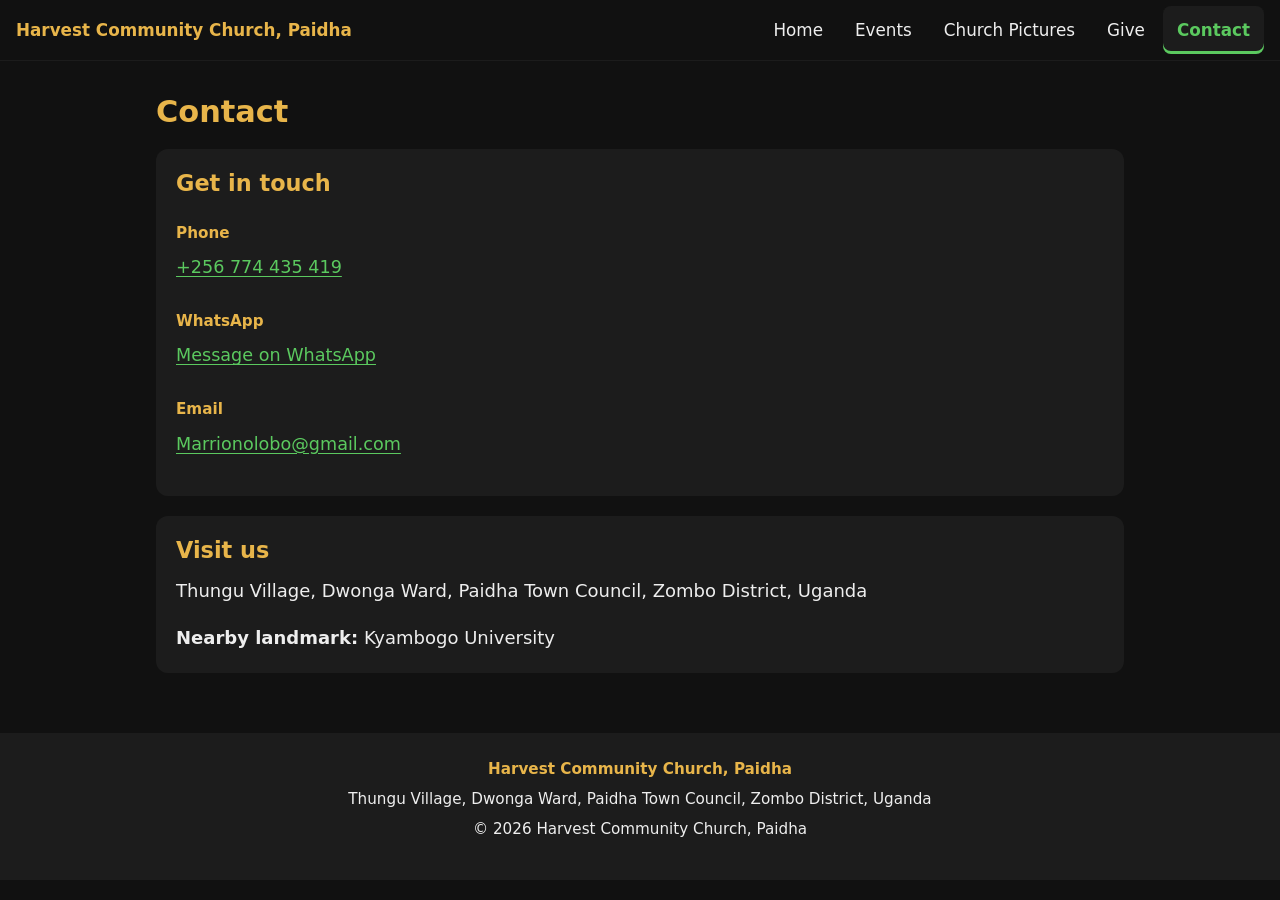
==== contact.html @ 278269df "Add Harvest Community Church, Paidha website" ====
<!DOCTYPE html>
<html lang="en" class="no-js">
<head>
  <meta charset="utf-8">
  <meta name="viewport" content="width=device-width, initial-scale=1">
  <title>Contact | Harvest Community Church, Paidha</title>
  <meta name="description" content="Contact Harvest Community Church, Paidha by phone, WhatsApp or email.">
  <meta name="theme-color" content="#111111">
  <link rel="stylesheet" href="css/style.css">
  <script src="js/nav.js"></script>
</head>
<body>
  <a class="skip-link" href="#main">Skip to content</a>
  <header class="site-header">
    <div class="header-inner">
      <a class="brand" href="index.html">Harvest Community Church, Paidha</a>
      <button class="nav-toggle" type="button" aria-expanded="false" aria-controls="site-nav">
        <span class="nav-toggle-bars" aria-hidden="true"></span>
        <span class="nav-toggle-label">Menu</span>
      </button>
    </div>
    <nav id="site-nav" class="site-nav" aria-label="Main">
      <ul>
        <li><a href="index.html">Home</a></li>
        <li><a href="events.html">Events</a></li>
        <li><a href="gallery.html">Church Pictures</a></li>
        <li><a href="give.html">Give</a></li>
        <li><a href="contact.html" class="active" aria-current="page">Contact</a></li>
      </ul>
    </nav>
  </header>

  <main id="main">
    <h1 class="page-title">Contact</h1>

    <section class="card" aria-labelledby="reach-heading">
      <h2 id="reach-heading">Get in touch</h2>
      <ul class="contact-list">
        <li><span class="label">Phone</span><a href="tel:+256774435419">+256 774 435 419</a></li>
        <li><span class="label">WhatsApp</span><a href="https://wa.me/256774435419">Message on WhatsApp</a></li>
        <li><span class="label">Email</span><a href="mailto:Marrionolobo@gmail.com">Marrionolobo@gmail.com</a></li>
      </ul>
    </section>

    <section class="card" aria-labelledby="visit-heading">
      <h2 id="visit-heading">Visit us</h2>
      <p>Thungu Village, Dwonga Ward, Paidha Town Council, Zombo District, Uganda</p>
      <p><strong>Nearby landmark:</strong> Kyambogo University</p>
    </section>
  </main>

  <footer class="site-footer">
    <p class="footer-name">Harvest Community Church, Paidha</p>
    <p>Thungu Village, Dwonga Ward, Paidha Town Council, Zombo District, Uganda</p>
    <p>&copy; 2026 Harvest Community Church, Paidha</p>
  </footer>
</body>
</html>
---- css/style.css ----
/* Harvest Community Church, Paidha - one stylesheet, mobile first.
   Colours: background #111, cards #1c1c1c, text #EEEEEE,
   headings gold #E8B54A, accent green #5BC95F. */
:root {
  --bg: #111111;
  --card: #1c1c1c;
  --text: #eeeeee;
  --gold: #e8b54a;
  --green: #5bc95f;
  --radius: 12px;
}

*, *::before, *::after { box-sizing: border-box; }

html { -webkit-text-size-adjust: 100%; }

body {
  margin: 0;
  background: var(--bg);
  color: var(--text);
  font-family: system-ui, -apple-system, "Segoe UI", Roboto, "Helvetica Neue", Arial, sans-serif;
  font-size: 1.0625rem; /* 17px */
  line-height: 1.6;
}

h1, h2, h3 { color: var(--gold); line-height: 1.25; margin: 0 0 0.6em; }
h1 { font-size: 1.9rem; }
h2 { font-size: 1.4rem; }
h3 { font-size: 1.2rem; }
p { margin: 0 0 1em; }
p:last-child { margin-bottom: 0; }

a { color: var(--green); text-underline-offset: 3px; }
a:focus-visible, button:focus-visible { outline: 3px solid var(--gold); outline-offset: 3px; }

.skip-link {
  position: absolute; left: -9999px; top: 0;
  background: var(--card); color: var(--green); padding: 12px 16px; z-index: 100;
}
.skip-link:focus { left: 8px; top: 8px; }

/* Header */
.site-header {
  position: sticky; top: 0; z-index: 50;
  background: var(--bg);
  border-bottom: 1px solid var(--card);
}
.header-inner {
  display: flex; align-items: center; justify-content: space-between; gap: 12px;
  max-width: 1000px; margin: 0 auto; padding: 8px 16px; min-height: 60px;
}
.brand {
  color: var(--gold); font-weight: 700; text-decoration: none;
  font-size: 1.05rem; line-height: 1.25;
  display: flex; align-items: center; min-height: 44px;
}
.nav-toggle {
  display: none; /* shown only when JS is available */
  align-items: center; gap: 8px;
  min-height: 44px; min-width: 44px; padding: 8px 12px;
  background: var(--card); color: var(--text);
  border: 1px solid var(--green); border-radius: 8px;
  font: inherit; font-size: 1rem; cursor: pointer;
}
.nav-toggle-bars, .nav-toggle-bars::before, .nav-toggle-bars::after {
  display: block; width: 20px; height: 2px; background: var(--green); position: relative;
}
.nav-toggle-bars { flex: 0 0 20px; margin: 6px 0; }
.nav-toggle-bars::before, .nav-toggle-bars::after { content: ""; position: absolute; left: 0; }
.nav-toggle-bars::before { top: -6px; }
.nav-toggle-bars::after { top: 6px; }
.js .nav-toggle { display: inline-flex; }

.site-nav ul { list-style: none; margin: 0; padding: 0 16px 12px; max-width: 1000px; margin: 0 auto; }
.site-nav a {
  display: flex; align-items: center; min-height: 48px; padding: 0 12px;
  color: var(--text); text-decoration: none; border-radius: 8px; font-size: 1.05rem;
}
.site-nav a:hover { color: var(--green); }
.site-nav a.active { color: var(--green); background: var(--card); font-weight: 700; box-shadow: inset 4px 0 0 var(--green); }

/* With JS on small screens the menu is collapsed until toggled */
.js .site-nav { display: none; }
.js .site-nav.open { display: block; }

/* Main */
main { max-width: 1000px; margin: 0 auto; padding: 24px 16px 40px; }
section, .pay-grid, .gallery { margin-bottom: 24px; }
.card {
  background: var(--card); border-radius: var(--radius);
  padding: 20px; margin-bottom: 20px;
}
.page-title { margin-top: 8px; }
.intro { font-size: 1.1rem; }
.note { font-style: italic; }

.hero { text-align: center; padding: 32px 4px 16px; }
.hero h1 { font-size: 2.1rem; }
.scripture { margin: 16px auto 8px; max-width: 34em; font-size: 1.2rem; }
.scripture p { margin-bottom: 0.4em; }
.scripture cite { color: var(--gold); font-style: normal; font-weight: 600; }

.times { list-style: none; margin: 0; padding: 0; }
.times li { padding: 12px 0; border-bottom: 1px solid #2a2a2a; display: flex; flex-direction: column; }
.times li:last-child { border-bottom: 0; }
.times .what { font-weight: 700; }

.button {
  display: inline-flex; align-items: center; justify-content: center;
  min-height: 48px; padding: 10px 20px;
  background: var(--green); color: var(--bg);
  border: 0; border-radius: 10px;
  font: inherit; font-weight: 700; text-decoration: none; cursor: pointer;
}
.button:hover { filter: brightness(1.1); }
.button-grid { display: grid; grid-template-columns: 1fr; gap: 12px; }

.event-meta { display: flex; flex-direction: column; font-weight: 700; }

/* Gallery */
.gallery { display: grid; grid-template-columns: 1fr; gap: 16px; }
.photo { margin: 0; background: var(--card); border-radius: var(--radius); overflow: hidden; }
.photo img { display: block; width: 100%; aspect-ratio: 4 / 3; object-fit: cover; }
.photo figcaption { padding: 10px 14px; }
.photo-frame {
  aspect-ratio: 4 / 3; display: flex; align-items: center; justify-content: center;
  border: 2px dashed #333; border-radius: var(--radius); color: var(--text); opacity: 0.85;
}

/* Give */
.pay-grid { display: grid; grid-template-columns: 1fr; gap: 0; }
.pay-number { font-size: 1.5rem; font-weight: 700; }
.pay-number a { display: inline-flex; align-items: center; min-height: 44px; }
.copy-btn { display: none; margin-top: 12px; }
.js .copy-btn { display: inline-flex; }

/* Contact */
.contact-list { list-style: none; margin: 0; padding: 0; }
.contact-list li { padding: 10px 0; display: flex; flex-direction: column; }
.contact-list .label { font-weight: 700; color: var(--gold); font-size: 0.95rem; }
.contact-list a { display: inline-flex; align-items: center; min-height: 44px; font-size: 1.1rem; word-break: break-word; }

/* Footer */
.site-footer {
  background: var(--card); text-align: center;
  padding: 24px 16px 32px; font-size: 0.95rem;
}
.site-footer p { margin: 0 0 6px; }
.footer-name { color: var(--gold); font-weight: 700; }

/* Wider screens */
@media (min-width: 600px) {
  body { font-size: 1.125rem; } /* 18px */
  .gallery { grid-template-columns: repeat(2, 1fr); }
  .button-grid { grid-template-columns: repeat(2, 1fr); }
  .pay-grid { grid-template-columns: repeat(2, 1fr); gap: 20px; }
  .times li { flex-direction: row; justify-content: space-between; gap: 16px; }
  .hero h1 { font-size: 2.6rem; }
}

@media (min-width: 860px) {
  .gallery { grid-template-columns: repeat(3, 1fr); }
  .button-grid { grid-template-columns: repeat(4, 1fr); }
  .site-header { display: flex; align-items: center; justify-content: space-between; padding: 0 16px; }
  .header-inner { margin: 0; padding: 8px 0; max-width: none; }
  .js .nav-toggle { display: none; }
  .site-nav, .js .site-nav { display: block; }
  .site-nav ul { display: flex; gap: 4px; padding: 0; margin: 0; }
  .site-nav a { padding: 0 14px; }
  .site-nav a.active { box-shadow: inset 0 -3px 0 var(--green); }
}
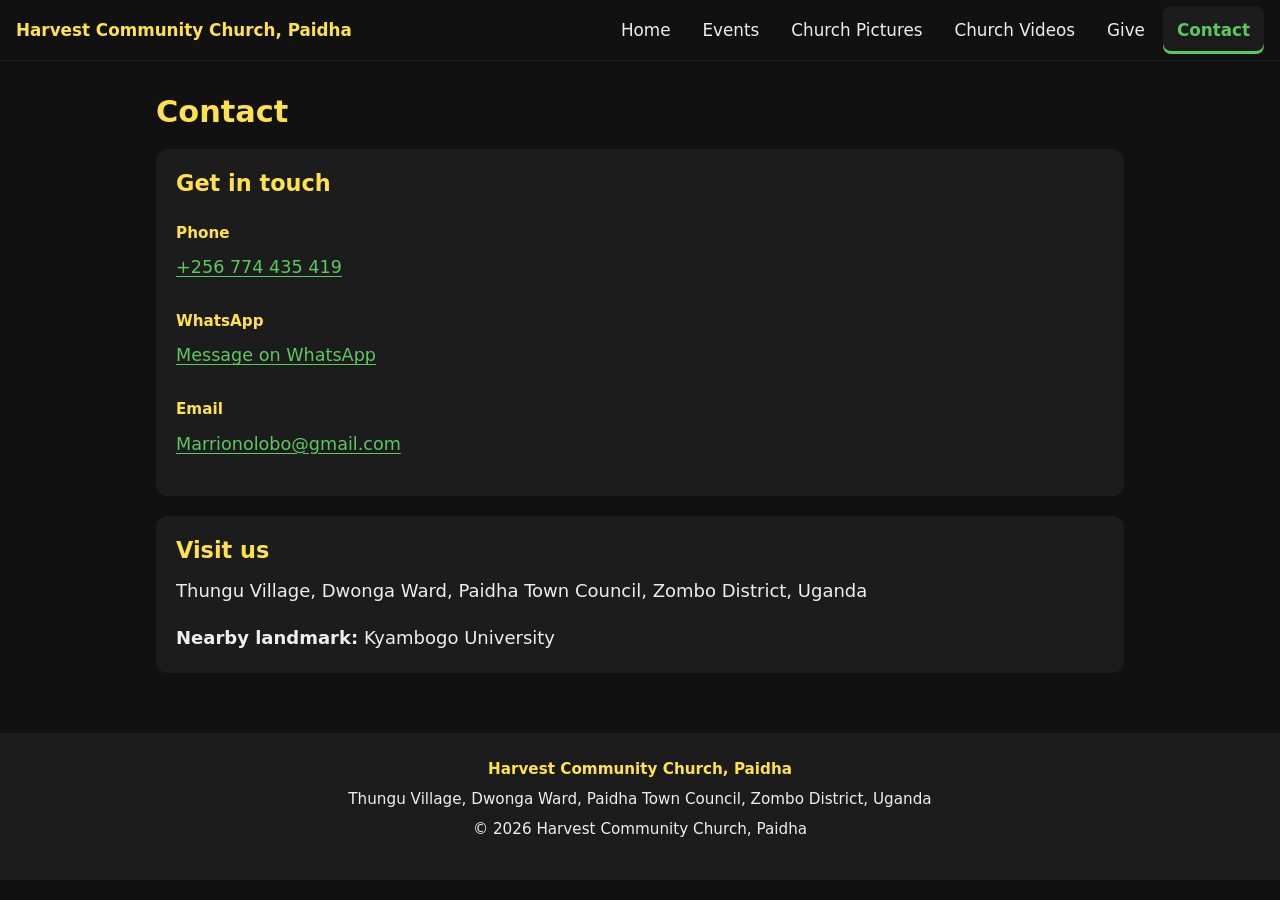
==== commit 4949cd23: "Add Church Videos page" ====
--- a/contact.html
+++ b/contact.html
@@ -24,6 +24,7 @@
         <li><a href="index.html">Home</a></li>
         <li><a href="events.html">Events</a></li>
         <li><a href="gallery.html">Church Pictures</a></li>
+        <li><a href="videos.html">Church Videos</a></li>
         <li><a href="give.html">Give</a></li>
         <li><a href="contact.html" class="active" aria-current="page">Contact</a></li>
       </ul>
--- a/css/style.css
+++ b/css/style.css
@@ -1,11 +1,11 @@
 /* Harvest Community Church, Paidha - one stylesheet, mobile first.
    Colours: background #111, cards #1c1c1c, text #EEEEEE,
-   headings gold #E8B54A, accent green #5BC95F. */
+   headings gold #FFE14D, accent green #5BC95F. */
 :root {
   --bg: #111111;
   --card: #1c1c1c;
   --text: #eeeeee;
-  --gold: #e8b54a;
+  --gold: #ffe14d;
   --green: #5bc95f;
   --radius: 12px;
 }
@@ -120,7 +120,7 @@
 /* Gallery */
 .gallery { display: grid; grid-template-columns: 1fr; gap: 16px; }
 .photo { margin: 0; background: var(--card); border-radius: var(--radius); overflow: hidden; }
-.photo img { display: block; width: 100%; aspect-ratio: 4 / 3; object-fit: cover; }
+.photo img { display: block; width: 100%; aspect-ratio: 3 / 4; object-fit: cover; object-position: center top; }
 .photo figcaption { padding: 10px 14px; }
 .photo-frame {
   aspect-ratio: 4 / 3; display: flex; align-items: center; justify-content: center;
@@ -169,3 +169,11 @@
   .site-nav a { padding: 0 14px; }
   .site-nav a.active { box-shadow: inset 0 -3px 0 var(--green); }
 }
+
+/* Videos */
+.videos { display: grid; grid-template-columns: 1fr; gap: 20px; justify-items: center; margin-bottom: 24px; }
+.video { margin: 0; width: 100%; max-width: 320px; background: var(--card); border-radius: var(--radius); overflow: hidden; }
+.video-frame { position: relative; width: 100%; aspect-ratio: 267 / 476; background: #000; }
+.video-frame iframe { position: absolute; inset: 0; width: 100%; height: 100%; border: 0; }
+.video figcaption { padding: 10px 14px; text-align: center; }
+@media (min-width: 700px) { .videos { grid-template-columns: repeat(2, 1fr); } }
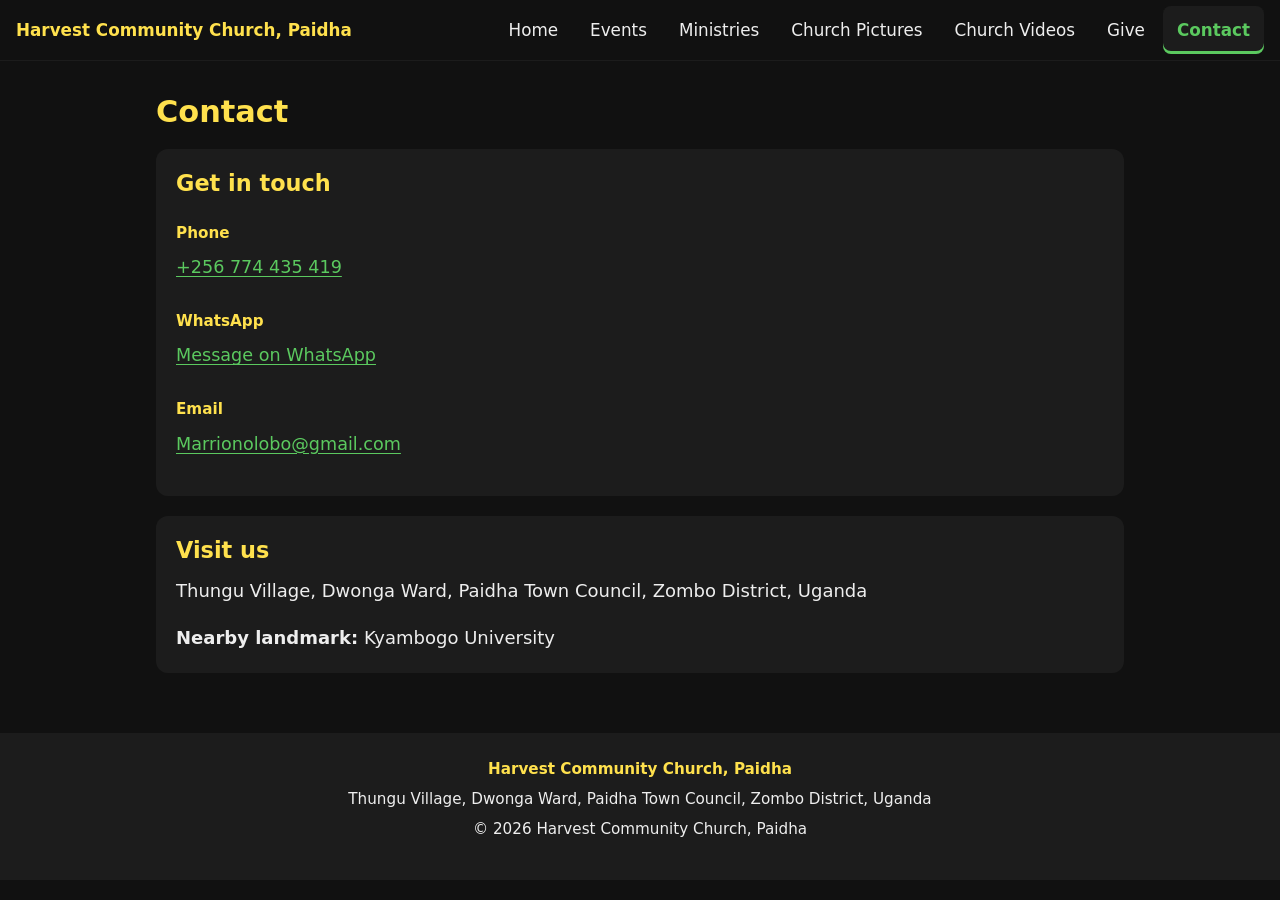
==== commit 6bf07fa6: "Add Ministries page and navigation link" ====
--- a/contact.html
+++ b/contact.html
@@ -23,6 +23,7 @@
       <ul>
         <li><a href="index.html">Home</a></li>
         <li><a href="events.html">Events</a></li>
+        <li><a href="ministries.html">Ministries</a></li>
         <li><a href="gallery.html">Church Pictures</a></li>
         <li><a href="videos.html">Church Videos</a></li>
         <li><a href="give.html">Give</a></li>
@@ -55,5 +56,6 @@
     <p>Thungu Village, Dwonga Ward, Paidha Town Council, Zombo District, Uganda</p>
     <p>&copy; 2026 Harvest Community Church, Paidha</p>
   </footer>
+<script data-goatcounter="https://hccpaidha.goatcounter.com/count" async src="//gc.zgo.at/count.js"></script>
 </body>
 </html>
--- a/css/style.css
+++ b/css/style.css
@@ -173,7 +173,14 @@
 /* Videos */
 .videos { display: grid; grid-template-columns: 1fr; gap: 20px; justify-items: center; margin-bottom: 24px; }
 .video { margin: 0; width: 100%; max-width: 320px; background: var(--card); border-radius: var(--radius); overflow: hidden; }
-.video-frame { position: relative; width: 100%; aspect-ratio: 267 / 476; background: #000; }
-.video-frame iframe { position: absolute; inset: 0; width: 100%; height: 100%; border: 0; }
+.video video { display: block; width: 100%; height: auto; background: #000; }
 .video figcaption { padding: 10px 14px; text-align: center; }
-@media (min-width: 700px) { .videos { grid-template-columns: repeat(2, 1fr); } }
+
+/* Prayer */
+.page-subtitle { margin-top: -4px; margin-bottom: 20px; color: var(--text); }
+.prayer-group { margin-bottom: 28px; }
+.prayer-group h2 { color: var(--gold); border-bottom: 2px solid var(--green); padding-bottom: 6px; }
+.prayer-item { border-left: 4px solid var(--green); }
+.prayer-text { margin: 0 0 8px; white-space: pre-line; overflow-wrap: anywhere; }
+.prayer-date { margin: 0; font-size: 0.85rem; opacity: 0.75; }
+.prayer-status { font-style: italic; }
